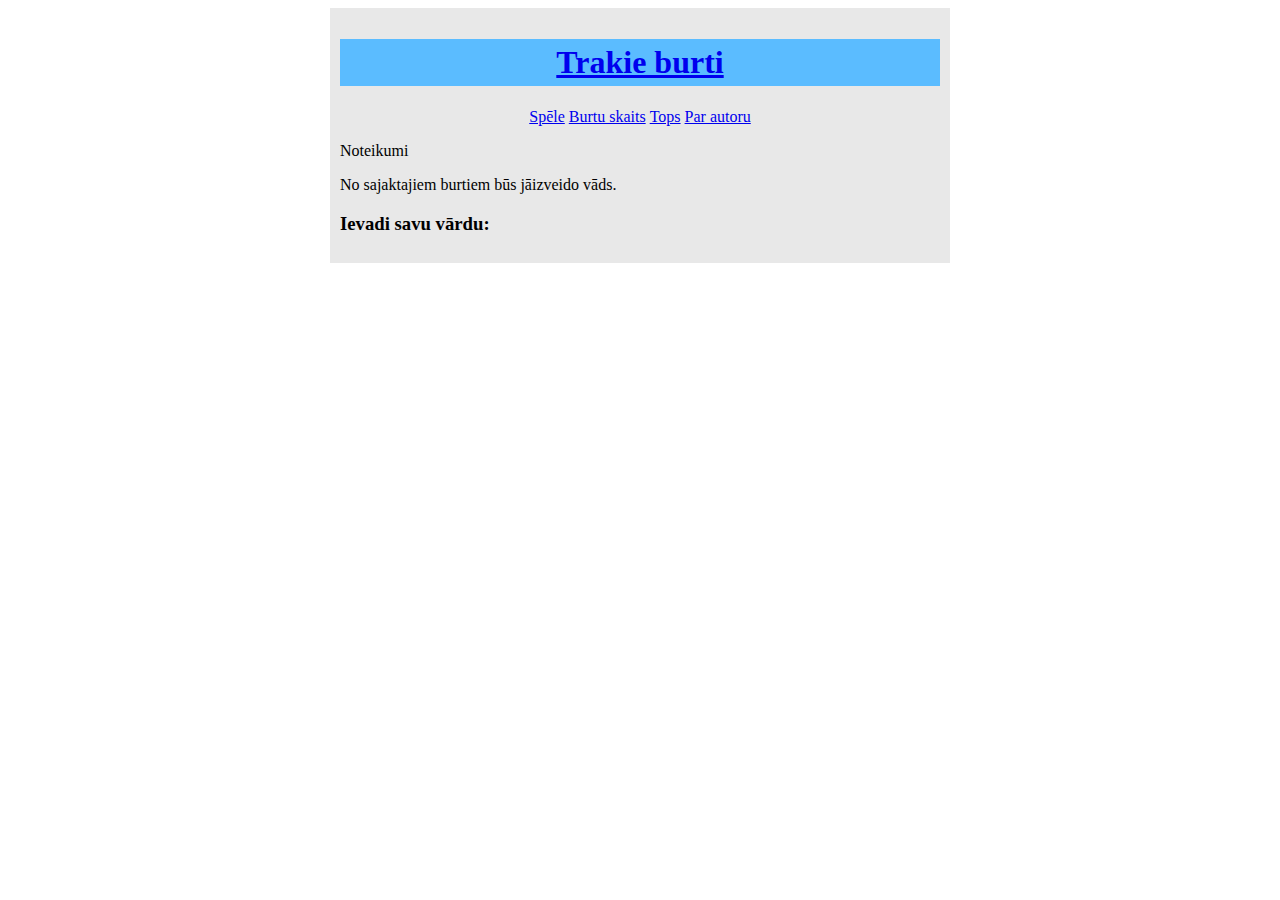
==== index.html @ 9e6c99c9 "1" ====
<!DOCTYPE html>
<html lang="en">
<head>
    <link href="style.css" rel="stylesheet">
    <meta charset="UTF-8">
    <meta http-equiv="X-UA-Compatible" content="IE=edge">
    <meta name="viewport" content="width=device-width, initial-scale=1.0">
    <title>Trakie burti</title>
</head>
<body>
    <div class="wrapper">
        <div class="header">
            <h1>
                <a href="index.html">
                    Trakie burti
                </a>
            </h1>

            <ul>
                <li>
                    <a href="spele.html">
                        Spēle
                    </a>
                </li>
                <li>
                    <a href="limenis.html">
                        Burtu skaits
                    </a>
                </li>                
                <li>
                    <a href="top.html">
                        Tops
                    </a>
                </li>                
                <li>
                    <a href="par.html">
                        Par autoru
                    </a>
                </li>
            </ul>

        </div><!--beidzas header-->

        <div class="content">
            <p>Noteikumi</p>
            <p>No sajaktajiem burtiem būs jāizveido vāds.</p>
            <h3>
                Ievadi savu vārdu:
            </h3>
        </div><!--beidzas content-->
    </div> <!--wrapper beigas-->
</body>
</html>
---- style.css ----
.wrapper
{
    background: #e8e8e8;
    padding: 10px;
    width: 600px;
    margin-left: auto;
    margin-right: auto;
}

h1
{
    text-align: center;
    background: #5bbcff;
    padding: 5px;
}

ul
{
    text-align: center;
    padding: 0px;
}

li
{
    display: inline-block;
}

table
{
    width: 100%;
}

table td
{
    border: 1px solid gray;
}

.block
{
    display: inline-block;
    background: rgb(212, 22, 60);
    width: 100px;
    height: 100px;
    border: 1px solid rgb(116, 1, 1);
    text-align: center;
    margin: 5px;
    font-size: 45px;
    vertical-align: top;
}

.block div
{
    display: none;
}
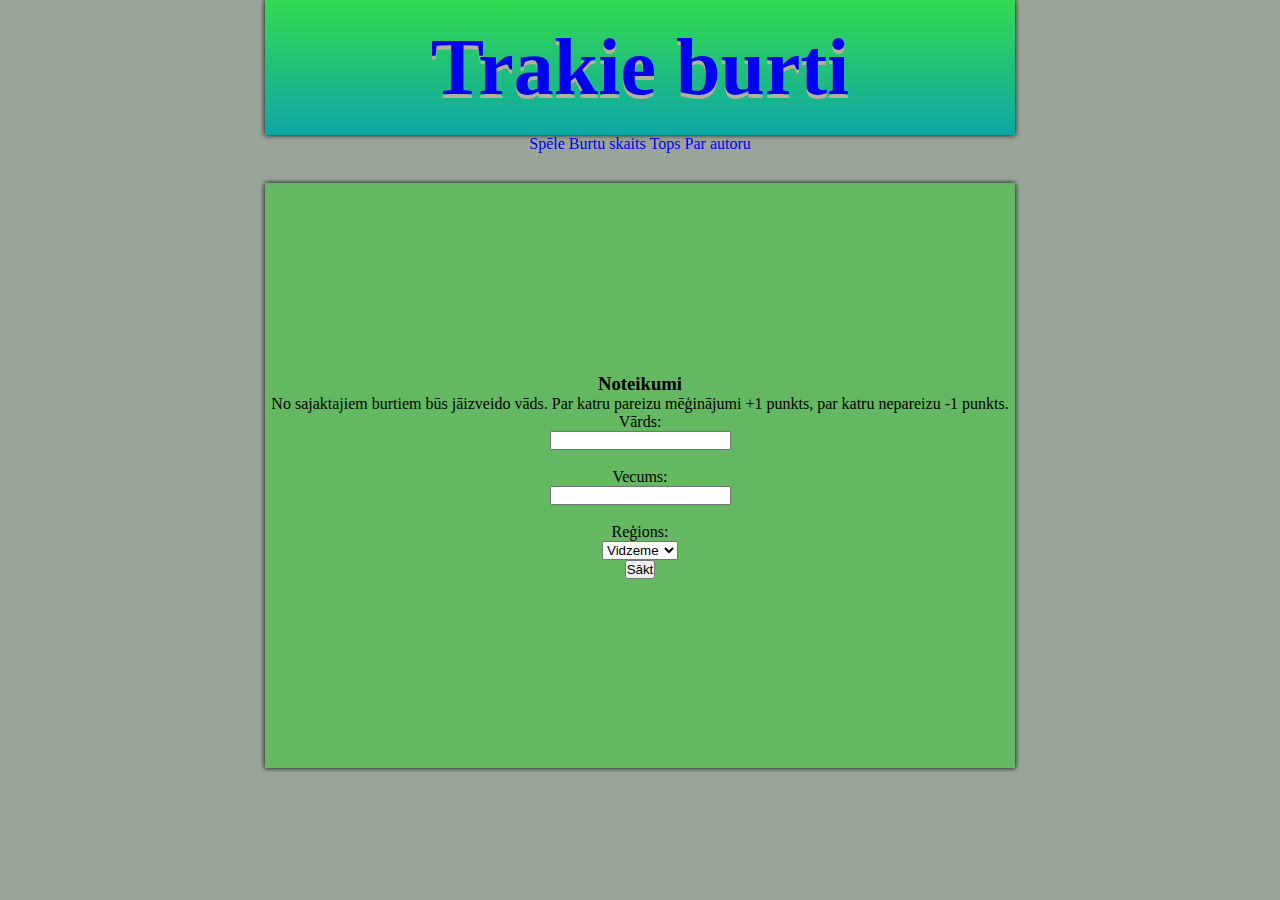
==== commit 5af8360e: "15:29" ====
--- a/index.html
+++ b/index.html
@@ -8,8 +8,8 @@
     <title>Trakie burti</title>
 </head>
 <body>
-    <div class="wrapper">
-        <div class="header">
+    <div>
+        <div class="head">
             <h1>
                 <a href="index.html">
                     Trakie burti
@@ -41,13 +41,23 @@
 
         </div><!--beidzas header-->
 
-        <div class="content">
-            <p>Noteikumi</p>
-            <p>No sajaktajiem burtiem būs jāizveido vāds.</p>
-            <h3>
-                Ievadi savu vārdu:
-            </h3>
+        <div class="container">
+            <h3>Noteikumi</h3>
+            <p>No sajaktajiem burtiem būs jāizveido vāds. Par katru pareizu mēģinājumi +1 punkts, par katru nepareizu -1 punkts.</p>
+            Vārds: <input id="vards" />
+            <br />
+            Vecums: <input id="vecums" />
+            <br />
+            Reģions:<select id="regions">
+                <option value="Vidzeme">Vidzeme</option>
+                <option value="Latgale">Latgale</option>
+                <option value="Kurzeme">Kurzeme</option>
+                <option value="Zemgale">Zemgale</option>
+            </select>
+
+            <button onclick="sakt_speli()">Sākt</button>
         </div><!--beidzas content-->
     </div> <!--wrapper beigas-->
+<script type="text/javascript" src="script.js"></script>
 </body>
 </html>--- a/style.css
+++ b/style.css
@@ -1,18 +1,119 @@
+*{
+	margin: 0;
+	padding: 0;
+	box-sizing: border-box;
+}
+
+body{
+	background-color: rgb(152, 165, 152);
+	display: flex;
+	flex-direction: column;
+	justify-content: center;
+	align-items: center;
+	
+}
+/*
+h1{
+	height: 15vh;
+	background: linear-gradient(#33da4f, #0fa7a7);
+        color: black;
+	width: 100%;
+	display: flex;
+	justify-content: center;
+	align-items: center;
+	font-size: 5rem;
+	text-shadow: 0px 4px 0px #b4b09c;
+}
+*/
+h1
+{
+	height: 15vh;
+	background: linear-gradient(#33da4f, #0fa7a7);
+    color: black;
+    box-shadow: 0px 0px 5px rgb(0, 0, 0);
+	width: 100%;
+	display: flex;
+	justify-content: center;
+	align-items: center;
+	font-size: 5rem;
+	text-shadow: 0px 4px 0px #b4b09c;
+}
+/*
+h1:hover{
+	text-transform: uppercase;
+}
+*/
+.container{
+	margin-top: 30px;
+	height: 65vh;
+	width: 750px;
+	box-shadow: 0px 0px 5px rgb(0, 0, 0);
+	display: flex;
+	justify-content: center;
+	align-items: center;
+	background-color: #64b861;
+	flex-direction: column;
+
+}
+.main{
+	font-size: 3.5rem;
+    color: rgb(109, 78, 78);
+}
+.score{
+	margin-bottom: 25px;
+	display: none;
+	font-size: 3.5rem;
+	font-weight: 700;
+	 color: white;
+}
+.answer{
+	width: 300px;
+	height: 70px;
+	border: 2px solid lime;
+	border-radius: 25px;
+	outline: none;
+	text-align: center;
+	margin: 30px 5px;
+	padding: 10px 8px;
+	font-size: 2.5rem;
+	display: none;
+}
+.btn{
+	margin-top: 20px;
+	font-size: 3.5rem;
+	width: 270px;
+	border-radius: 30px;
+	border: 2px solid lime;
+	background-color: grey;   
+	outline: none;
+	cursor: pointer;	
+	padding: 20px;
+}
+.btn:hover{
+	border: 2px solid rgb(255, 0, 0);
+	background-color: grey;
+}
+
+
+
+
+
+
 .wrapper
 {
-    background: #e8e8e8;
+    background: #eeedf3;
     padding: 10px;
     width: 600px;
     margin-left: auto;
     margin-right: auto;
 }
 
-h1
+a
 {
-    text-align: center;
-    background: #5bbcff;
-    padding: 5px;
+    text-decoration: none;
 }
+
+
 
 ul
 {
@@ -32,22 +133,31 @@
 
 table td
 {
-    border: 1px solid gray;
+    border: 1px solid rgb(76, 77, 76);
 }
 
 .block
 {
     display: inline-block;
-    background: rgb(212, 22, 60);
-    width: 100px;
-    height: 100px;
-    border: 1px solid rgb(116, 1, 1);
+    background: rgb(22, 163, 168);
+    width: 50px;
+    height: 50px;
+    border: 2px solid rgb(29, 3, 143);
     text-align: center;
     margin: 5px;
     font-size: 45px;
     vertical-align: top;
 }
 
+.game
+{
+    width: 500px;
+    background: rgba(131, 112, 112, 0.726);
+    text-align: center;
+    margin-left: auto;
+    margin-right: auto;
+}
+
 .block div
 {
     display: none;
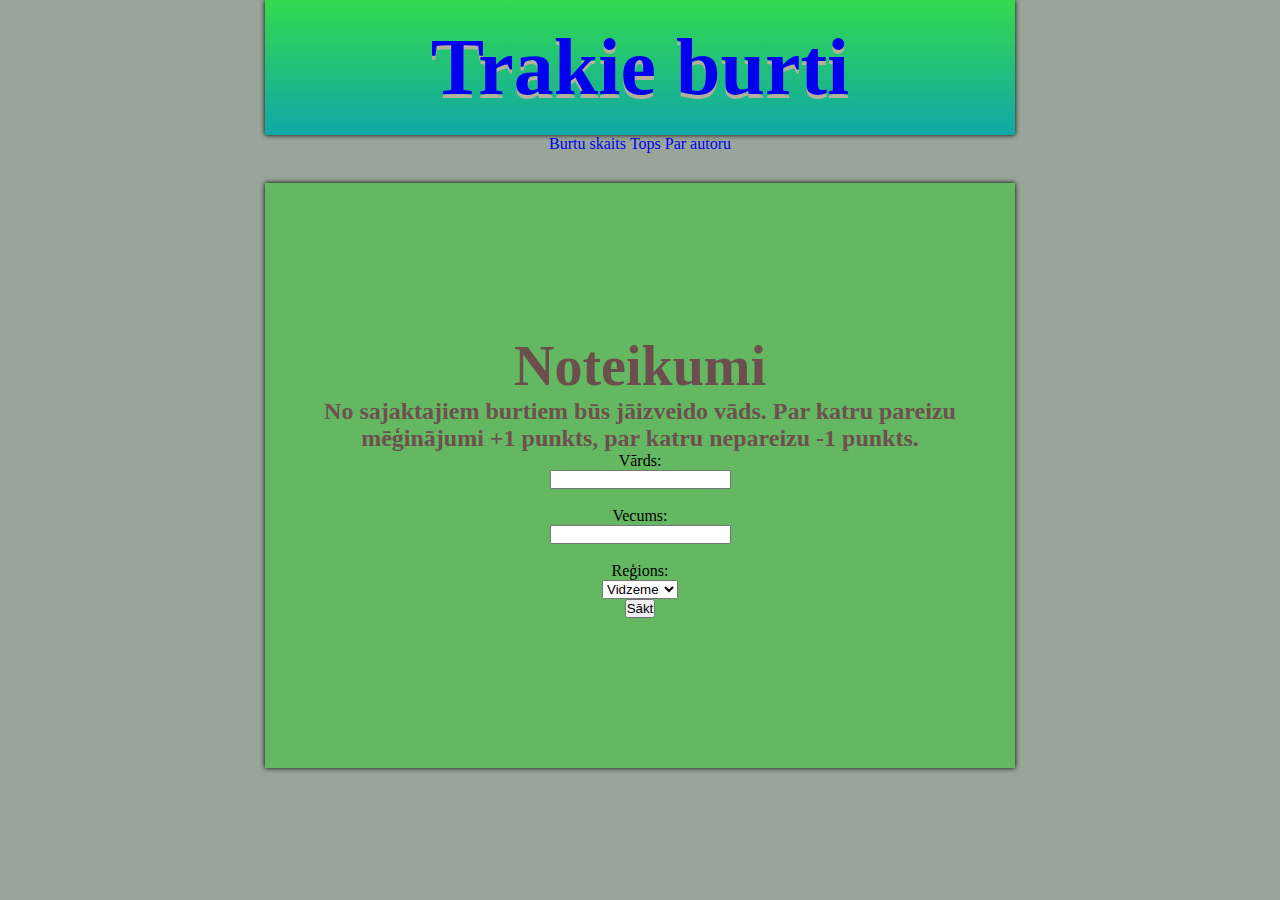
==== commit c2f6a593: "q" ====
--- a/index.html
+++ b/index.html
@@ -17,11 +17,11 @@
             </h1>
 
             <ul>
-                <li>
+                <!--<li>
                     <a href="spele.html">
                         Spēle
                     </a>
-                </li>
+                </li>-->
                 <li>
                     <a href="limenis.html">
                         Burtu skaits
@@ -42,8 +42,8 @@
         </div><!--beidzas header-->
 
         <div class="container">
-            <h3>Noteikumi</h3>
-            <p>No sajaktajiem burtiem būs jāizveido vāds. Par katru pareizu mēģinājumi +1 punkts, par katru nepareizu -1 punkts.</p>
+            <h3 class="main">Noteikumi</h3>
+            <p class="teksts">No sajaktajiem burtiem būs jāizveido vāds. Par katru pareizu mēģinājumi +1 punkts, par katru nepareizu -1 punkts.</p>
             Vārds: <input id="vards" />
             <br />
             Vecums: <input id="vecums" />
--- a/style.css
+++ b/style.css
@@ -59,12 +59,22 @@
 	font-size: 3.5rem;
     color: rgb(109, 78, 78);
 }
+
+.teksts{
+	font-size: 1.5rem;
+	font-weight: bold;
+	text-align: center;
+    color: rgb(110, 80, 80);
+}
+
+
+
 .score{
 	margin-bottom: 25px;
 	display: none;
 	font-size: 3.5rem;
 	font-weight: 700;
-	 color: white;
+	color: white;
 }
 .answer{
 	width: 300px;
@@ -93,7 +103,6 @@
 	border: 2px solid rgb(255, 0, 0);
 	background-color: grey;
 }
-
 
 
 
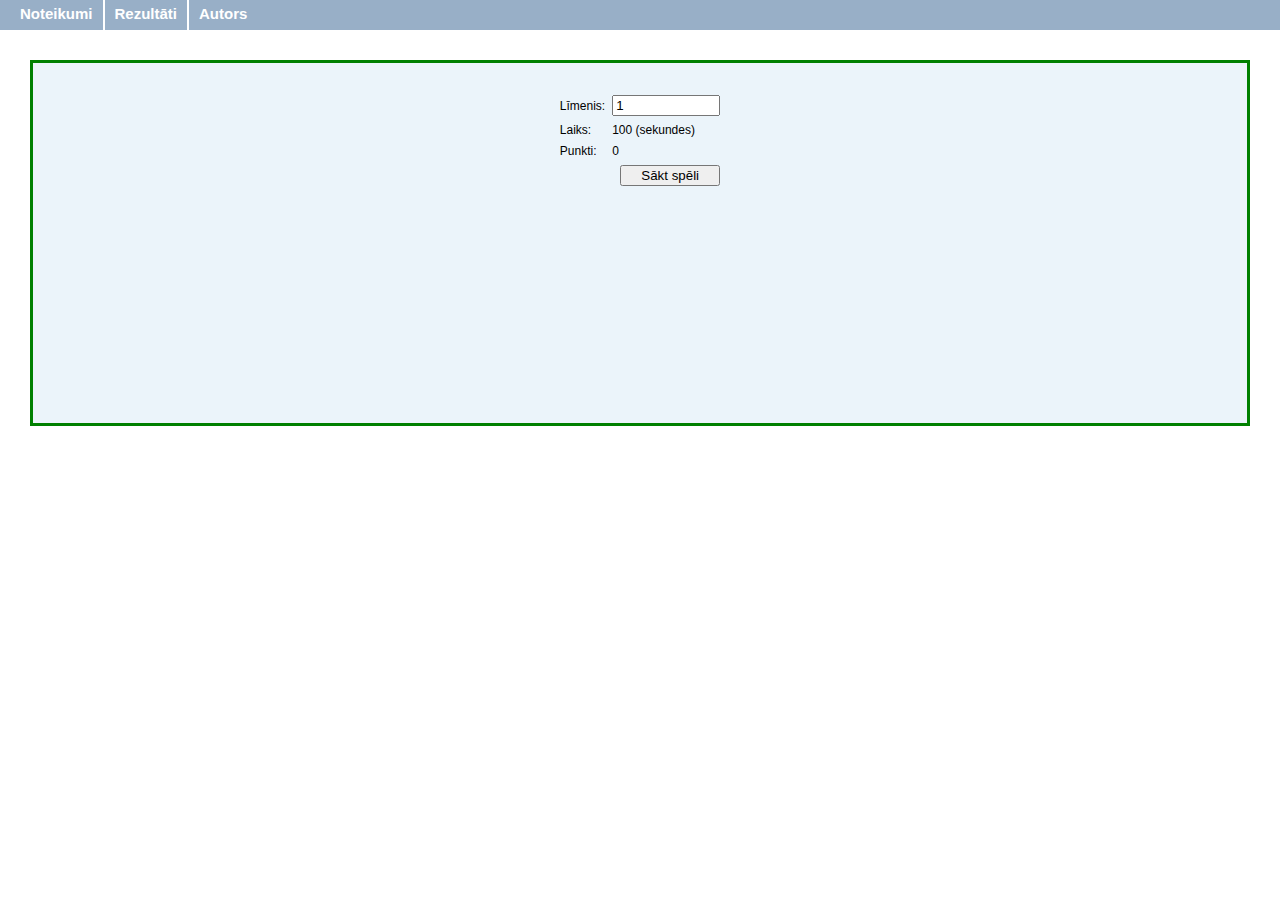
==== commit 3e70fbd4: "no planšetes" ====
--- a/index.html
+++ b/index.html
@@ -1,63 +1,116 @@
-<!DOCTYPE html>
-<html lang="en">
+<!DOCTYPE HTML PUBLIC "-//W3C//DTD HTML 4.01 Transitional//EN" "http://www.w3.org/TR/html4/loose.dtd">
+<html>
 <head>
-    <link href="style.css" rel="stylesheet">
-    <meta charset="UTF-8">
-    <meta http-equiv="X-UA-Compatible" content="IE=edge">
-    <meta name="viewport" content="width=device-width, initial-scale=1.0">
-    <title>Trakie burti</title>
+	<meta charset="UTF-8">
+	<title>Burtu spēle</title>
+	
+	<link rel="stylesheet" href="css/main.css">
+	<link rel="stylesheet" href="css/layout.css">
+	<link rel="stylesheet" href="css/popup.css">
+	
+	<script src="js/main.js"></script>
+	<script src="js/popup.js"></script>
 </head>
-<body>
-    <div>
-        <div class="head">
-            <h1>
-                <a href="index.html">
-                    Trakie burti
-                </a>
-            </h1>
 
-            <ul>
-                <!--<li>
-                    <a href="spele.html">
-                        Spēle
-                    </a>
-                </li>-->
-                <li>
-                    <a href="limenis.html">
-                        Burtu skaits
-                    </a>
-                </li>                
-                <li>
-                    <a href="top.html">
-                        Tops
-                    </a>
-                </li>                
-                <li>
-                    <a href="par.html">
-                        Par autoru
-                    </a>
-                </li>
-            </ul>
+<body onload="init()">
+	<div id="popup-rules" class="popup-background" onclick="popupClose()">
+		<div class="popup-window">
+			<div class="popup-close" onclick="popupClose()">&times;</div>
+			<div class="popup-title">
+				<h1>Noteikumi</h1>
+			</div>
+			<div class="popup-content">
+				<p>Sākot spēli jāizvēlas spēles līmenis. Jo augstāks līmenis jo garāki vārdi un vairāk punktu var iegūt par pareizi saliktu vārdu.</p>
+				<p>1. līmenī par katru vārdu tiek piešķirti 10 punkti, 2. līmenī 20, utt.</p>
+				<p>Salikt vārdu var pārvietojot burtus pareizajā secībā.</p>
+			</div>
+		</div>
+	</div>
+		
+	<div id="popup-results" class="popup-background" onclick="popupClose()">
+		<div class="popup-window">
+			<div class="popup-close" onclick="popupClose()">&times;</div>
+			<div class="popup-title">
+				<h1>Rezultāti</h1>
+			</div>
+			<div class="popup-content">
+				<p>Rezultātu saglabāšana tiks realizēta darba 2. daļā.</p>
+			</div>
+		</div>
+	</div>
+		
+	<div id="popup-author" class="popup-background" onclick="popupClose()">
+		<div class="popup-window">
+			<div class="popup-close" onclick="popupClose()">&times;</div>
+			<div class="popup-title">
+				<h1>Autors</h1>
+			</div>
+			<div class="popup-content">
+				Andris
+			</div>
+		</div>
+	</div>
+	
+	<div id="popup-save-results" class="popup-background" onclick="popupClose()">
+		<div class="popup-window">
+			<div class="popup-close" onclick="popupClose()">&times;</div>
+			<div class="popup-title">
+				<h1>Saglabāt rezultātu</h1>
+			</div>
+			<div class="popup-content">
+				<form name="save-result" action="" method="post" onsubmit="alert('Spēles rezultātu saglabāšana tiks izveidota 2. uzdevuma daļā.'); return false">
+				<table celpacing="0" cellpadding="0" style="margin: auto">
+				<tr>
+					<td>Vārds:</td>
+					<td><input type="text" name="result-name" ></td>
+				</tr>
+				<tr>
+					<td>E-pasts:</td>
+					<td><input type="text" name="result-email"></td>
+				</tr>
+				<tr>
+					<td colspan="2" align="right" style="padding-top: 5px"><input type="submit" name="result-submit" value="Saglabāt"></td>
+				</tr>
+				</table>
+				</form>
+			</div>
+		</div>
+	</div>
+		
+	<div class="menu">
+		<ul>
+			<li><a href="" onclick = "javascript: popupOpen('popup-rules'); return false">Noteikumi</a></li>
+			<li><a href="" onclick = "javascript: popupOpen('popup-results'); return false">Rezultāti</a></li>
+			<li><a href="" onclick = "javascript: popupOpen('popup-author'); return false">Autors</a></li>
+		</ul>
+	</div>
+	
+	<div class="game">
+		<form name="settings" onsubmit="gameStart(); return false;">
+		<div class="settings">
+			<table celpacing="0" cellpadding="0">
+			<tr>
+				<td>Līmenis:</td>
+				<td><input id="settings-level" type="number" name="level" min="1" max="3" value="1" title="Norādiet līmeni, sarežģītāks līmenis nozīmē garākus vāruds"></td>
+			</tr>
+			<tr>
+				<td>Laiks:</td>
+				<td><span id="time-placeholder"></span> (sekundes)</td>
+			</tr>
+			<tr>
+				<td>Punkti:</td>
+				<td><span id="points-placeholder">0</span></td>
+			</tr>
+			<tr>
+				<td colspan="2" align="right" style="padding: 0px"><input id="settings-begin" type="submit" value="Sākt spēli"></td>
+			</tr>
+			</table>
+		</div>
+		</form>
+		
+		<div id="wordId" class="word">
+		</div>
+	</div>
+</body>
 
-        </div><!--beidzas header-->
-
-        <div class="container">
-            <h3 class="main">Noteikumi</h3>
-            <p class="teksts">No sajaktajiem burtiem būs jāizveido vāds. Par katru pareizu mēģinājumi +1 punkts, par katru nepareizu -1 punkts.</p>
-            Vārds: <input id="vards" />
-            <br />
-            Vecums: <input id="vecums" />
-            <br />
-            Reģions:<select id="regions">
-                <option value="Vidzeme">Vidzeme</option>
-                <option value="Latgale">Latgale</option>
-                <option value="Kurzeme">Kurzeme</option>
-                <option value="Zemgale">Zemgale</option>
-            </select>
-
-            <button onclick="sakt_speli()">Sākt</button>
-        </div><!--beidzas content-->
-    </div> <!--wrapper beigas-->
-<script type="text/javascript" src="script.js"></script>
-</body>
 </html>--- a/css/main.css
+++ b/css/main.css
@@ -0,0 +1,17 @@
+body, table {
+	padding: 0px;
+    margin: 0px;
+	font-family: arial;
+	font-size: 12px;
+}
+
+p {
+	font-family: arial;
+	font-size: 12px;
+}
+
+h1 {
+	font-size: 18px;
+	text-align: center;
+	margin-top: 0px;
+}
--- a/css/layout.css
+++ b/css/layout.css
@@ -0,0 +1,109 @@
+div.menu {
+	width: 100%;
+	height: 30px;
+	background-color: #98AFC7;
+}
+
+div.menu ul {
+	list-style: none;
+	margin: 0px 0px 0px 10px;
+	padding: 0px;
+}
+
+div.menu ul li {
+	height: 30px;
+	margin: 0px;
+	padding: 0px;
+	float: left;
+	display: block;
+}
+
+div.menu ul li+li {
+	border-left: solid 2px white;
+}
+
+div.menu a {
+	height: 25px;
+	padding: 5px 10px 0px 10px;
+	font-size: 15px;
+	font-weight: bold;
+	color: white;
+	text-decoration: none;
+	display: block;
+}
+
+div.menu a:hover {
+	background-color: #737CA1;
+	text-decoration: none;
+}
+
+div.menu a:visited {
+	color: white;
+}
+
+div.game {
+	margin: 30px;
+	padding: 30px;
+	border: solid 3px green;
+	min-height: 300px;
+	background-color: #EBF4FA;
+}
+
+div.game div.settings {
+	margin: auto;
+}
+
+div.game div.settings table {
+	margin: auto;
+	border: none;
+}
+
+div.game div.settings td {
+	padding: 0px 5px 5px 0px;
+}
+
+div.game div.settings td+td {
+	padding-right: 0px;
+}
+
+div.game div.settings input {
+	width: 100px;
+}
+
+div.game div.word {
+	margin-top: 30px;
+}
+
+div.game div.word div.letter {
+	width: 30px;
+	height: 23px;
+	color: white;
+	font-weight: bold;
+	margin: 1px;
+	padding-top: 7px;
+	text-align: center;
+	background-color: orange;
+	border: solid 1px;
+	cursor: move;
+	-webkit-user-select: none; /* Safari */
+	-ms-user-select: none; /* IE 10 and IE 11 */
+	user-select: none; /* Standard syntax */
+	text-transform: uppercase;
+	float: left;
+}
+
+div.game div.word div.letter_done {
+	background-color: green;
+	animation: fadeIn 500ms;
+}
+
+@keyframes fadeIn {
+	0% {opacity: 0;}
+	100% {opacity:1;}
+}
+
+div.game div.word div.placeholder {
+	width: 34px;
+	height: 34px;
+	float: left;
+}
--- a/css/popup.css
+++ b/css/popup.css
@@ -0,0 +1,55 @@
+div.popup-background {
+	left: 0;
+	top: 30px;
+	width: 100%;
+	height: 100%;
+	overflow: auto;
+	background-color: rgb(0,0,0);
+	background-color: rgba(0,0,0,0.4);
+	position: fixed;
+	z-index: 10;
+	display: none;
+}
+
+div.popup-window {
+	width: 80%;
+	margin: 15% auto;
+	background-color: #fefefe;
+	padding: 0px;
+	border: 1px solid #888;
+}
+
+div.popup-window div.popup-title {
+	height: 30px;
+	background-color: #98AFC7;
+}
+
+div.popup-window div.popup-title h1 {
+	font-weight: bold;
+	padding-top: 5px;
+	font-size: 12pt;
+	color: white;
+}
+
+div.popup-window div.popup-content {
+	height: 100px;
+	padding: 10px;
+	background-color: white;
+}
+
+div.popup-window div.popup-close {
+	height: 30px;
+	padding: 0 5px;
+	float: right;
+	font-size: 30px;
+	line-height: 30px;
+	color: red;
+	font-weight: bold;
+}
+
+div.popup-window div.popup-close:hover,
+div.popup-window div.popup-close:focus {
+	color: #8C001A;
+	text-decoration: none;
+	cursor: pointer;
+} 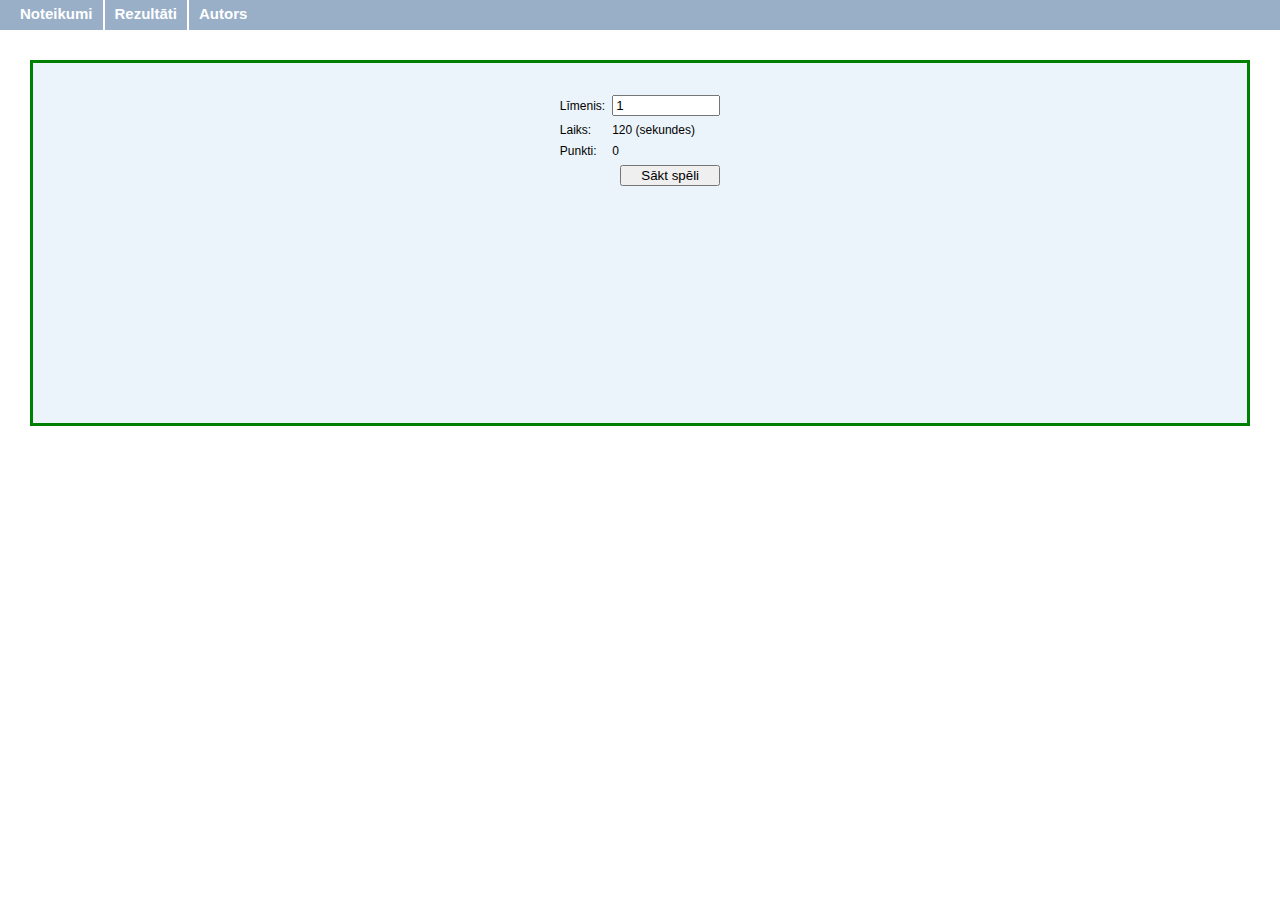
==== commit 9241b751: "1" ====
--- a/index.html
+++ b/index.html
@@ -1,7 +1,7 @@
 <!DOCTYPE HTML PUBLIC "-//W3C//DTD HTML 4.01 Transitional//EN" "http://www.w3.org/TR/html4/loose.dtd">
 <html>
 <head>
-	<meta charset="UTF-8">
+		<meta charset="UTF-8">
 	<title>Burtu spēle</title>
 	
 	<link rel="stylesheet" href="css/main.css">
@@ -43,10 +43,11 @@
 		<div class="popup-window">
 			<div class="popup-close" onclick="popupClose()">&times;</div>
 			<div class="popup-title">
-				<h1>Autors</h1>
+				<h1>Par autoru</h1>
 			</div>
 			<div class="popup-content">
-				Andris
+				<p>Dotais spēles projekts ir tapis nodibinājuma StartIT organizēto
+                    kursu "Augsta līmeņa programmēšanas mācības I" ietvaros.</p>
 			</div>
 		</div>
 	</div>
